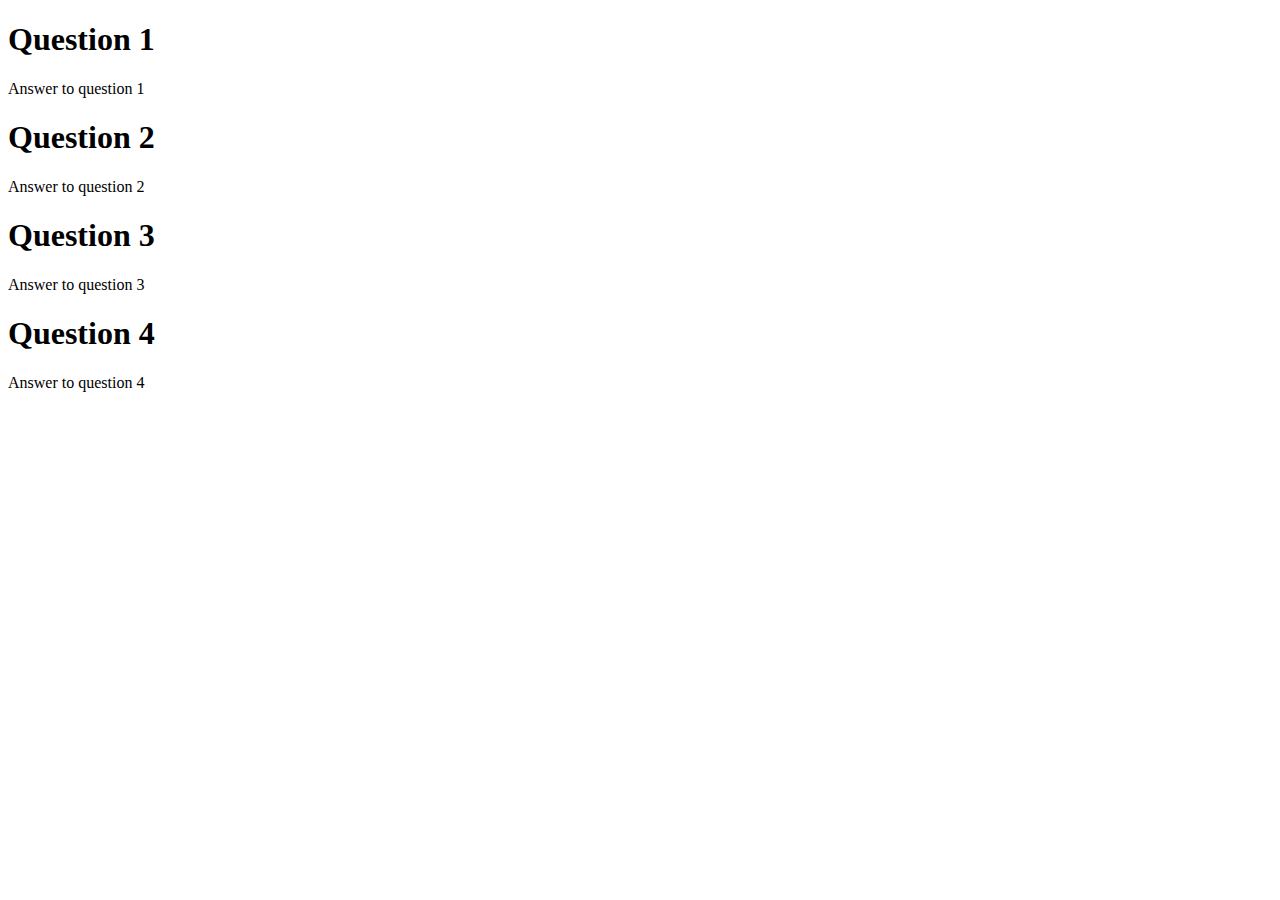
==== 1.QandA/index.html @ f8a7a436 "added folders to work with" ====
<!DOCTYPE html>
<html lang="en">
<head>
    <meta charset="UTF-8">
    <title>CodersLab</title>
    <link rel="stylesheet" href="css/style.css">
</head>
<body>

<div>
    <h1>Question 1</h1>
    <p>Answer to question 1</p>

    <h1>Question 2</h1>
    <p>Answer to question 2</p>

    <h1>Question 3</h1>
    <p>Answer to question 3</p>

    <h1>Question 4</h1>
    <p>Answer to question 4</p>
</div>

</body>
</html>
---- 1.QandA/css/style.css ----
.QA h1 {
    margin: 0;
    padding: 15px;
}

.QA p {
    display: none;
    padding-left: 15px;
    margin: 0;
}
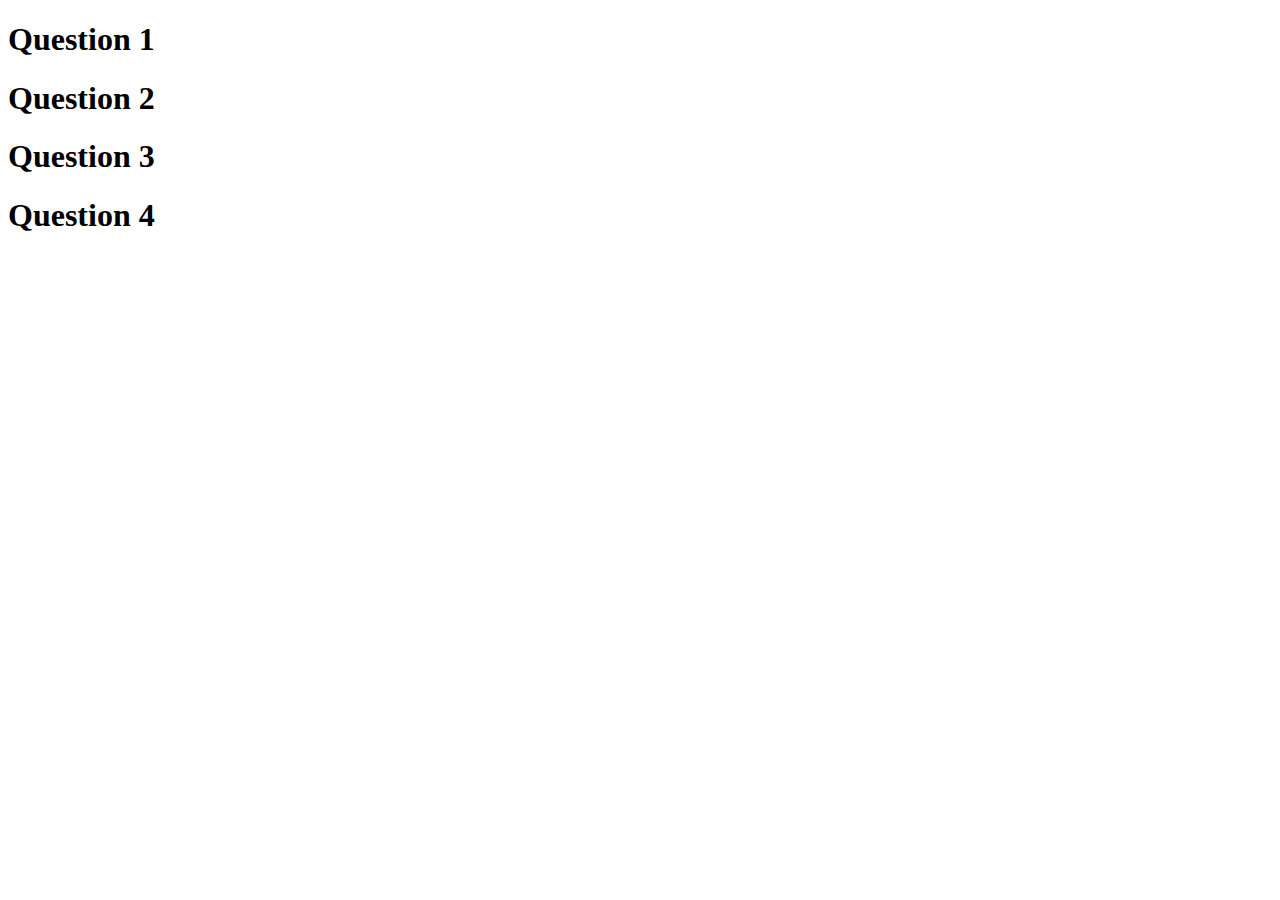
==== commit 3e55bad8: "Finished QandA" ====
--- a/1.QandA/index.html
+++ b/1.QandA/index.html
@@ -7,7 +7,7 @@
 </head>
 <body>
 
-<div>
+<div class="questions">
     <h1>Question 1</h1>
     <p>Answer to question 1</p>
 
@@ -21,5 +21,8 @@
     <p>Answer to question 4</p>
 </div>
 
+
+<script src="https://ajax.googleapis.com/ajax/libs/jquery/3.2.1/jquery.min.js"></script>
+<script src="./js/app.js"></script>
 </body>
 </html>
